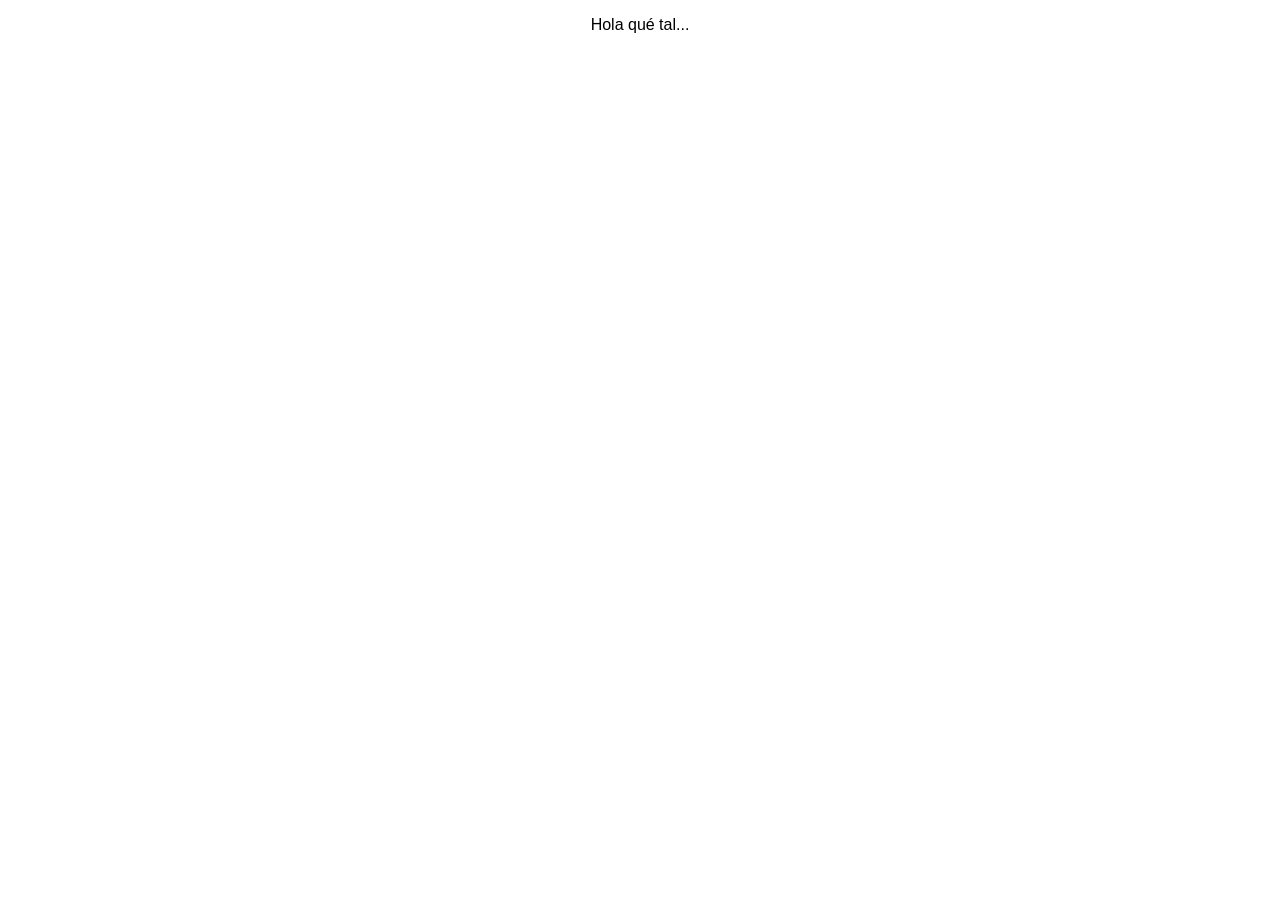
==== docs/index.html @ 068910a1 "Npm run build" ====
<!doctype html><html lang="en"><head><meta charset="utf-8"/><link rel="icon" href="./favicon.ico"/><meta name="viewport" content="width=device-width,initial-scale=1"/><meta name="theme-color" content="#000000"/><meta name="description" content="Web site created using create-react-app"/><title>React App</title><link href="./static/css/main.95708b85.chunk.css" rel="stylesheet"></head><body><noscript>You need to enable JavaScript to run this app.</noscript><div id="root"></div><script>!function(e){function r(r){for(var n,i,a=r[0],c=r[1],l=r[2],p=0,s=[];p<a.length;p++)i=a[p],Object.prototype.hasOwnProperty.call(o,i)&&o[i]&&s.push(o[i][0]),o[i]=0;for(n in c)Object.prototype.hasOwnProperty.call(c,n)&&(e[n]=c[n]);for(f&&f(r);s.length;)s.shift()();return u.push.apply(u,l||[]),t()}function t(){for(var e,r=0;r<u.length;r++){for(var t=u[r],n=!0,a=1;a<t.length;a++){var c=t[a];0!==o[c]&&(n=!1)}n&&(u.splice(r--,1),e=i(i.s=t[0]))}return e}var n={},o={1:0},u=[];function i(r){if(n[r])return n[r].exports;var t=n[r]={i:r,l:!1,exports:{}};return e[r].call(t.exports,t,t.exports,i),t.l=!0,t.exports}i.e=function(e){var r=[],t=o[e];if(0!==t)if(t)r.push(t[2]);else{var n=new Promise((function(r,n){t=o[e]=[r,n]}));r.push(t[2]=n);var u,a=document.createElement("script");a.charset="utf-8",a.timeout=120,i.nc&&a.setAttribute("nonce",i.nc),a.src=function(e){return i.p+"static/js/"+({}[e]||e)+"."+{3:"cf541d6d"}[e]+".chunk.js"}(e);var c=new Error;u=function(r){a.onerror=a.onload=null,clearTimeout(l);var t=o[e];if(0!==t){if(t){var n=r&&("load"===r.type?"missing":r.type),u=r&&r.target&&r.target.src;c.message="Loading chunk "+e+" failed.\n("+n+": "+u+")",c.name="ChunkLoadError",c.type=n,c.request=u,t[1](c)}o[e]=void 0}};var l=setTimeout((function(){u({type:"timeout",target:a})}),12e4);a.onerror=a.onload=u,document.head.appendChild(a)}return Promise.all(r)},i.m=e,i.c=n,i.d=function(e,r,t){i.o(e,r)||Object.defineProperty(e,r,{enumerable:!0,get:t})},i.r=function(e){"undefined"!=typeof Symbol&&Symbol.toStringTag&&Object.defineProperty(e,Symbol.toStringTag,{value:"Module"}),Object.defineProperty(e,"__esModule",{value:!0})},i.t=function(e,r){if(1&r&&(e=i(e)),8&r)return e;if(4&r&&"object"==typeof e&&e&&e.__esModule)return e;var t=Object.create(null);if(i.r(t),Object.defineProperty(t,"default",{enumerable:!0,value:e}),2&r&&"string"!=typeof e)for(var n in e)i.d(t,n,function(r){return e[r]}.bind(null,n));return t},i.n=function(e){var r=e&&e.__esModule?function(){return e.default}:function(){return e};return i.d(r,"a",r),r},i.o=function(e,r){return Object.prototype.hasOwnProperty.call(e,r)},i.p="./",i.oe=function(e){throw console.error(e),e};var a=this["webpackJsonpmy-portfolio"]=this["webpackJsonpmy-portfolio"]||[],c=a.push.bind(a);a.push=r,a=a.slice();for(var l=0;l<a.length;l++)r(a[l]);var f=c;t()}([])</script><script src="./static/js/2.964c208f.chunk.js"></script><script src="./static/js/main.448df0fb.chunk.js"></script></body></html>
---- docs/static/css/main.95708b85.chunk.css ----
body{margin:0;font-family:-apple-system,BlinkMacSystemFont,"Segoe UI","Roboto","Oxygen","Ubuntu","Cantarell","Fira Sans","Droid Sans","Helvetica Neue",sans-serif;-webkit-font-smoothing:antialiased;-moz-osx-font-smoothing:grayscale}code{font-family:source-code-pro,Menlo,Monaco,Consolas,"Courier New",monospace}.App{text-align:center}
/*# sourceMappingURL=main.95708b85.chunk.css.map */
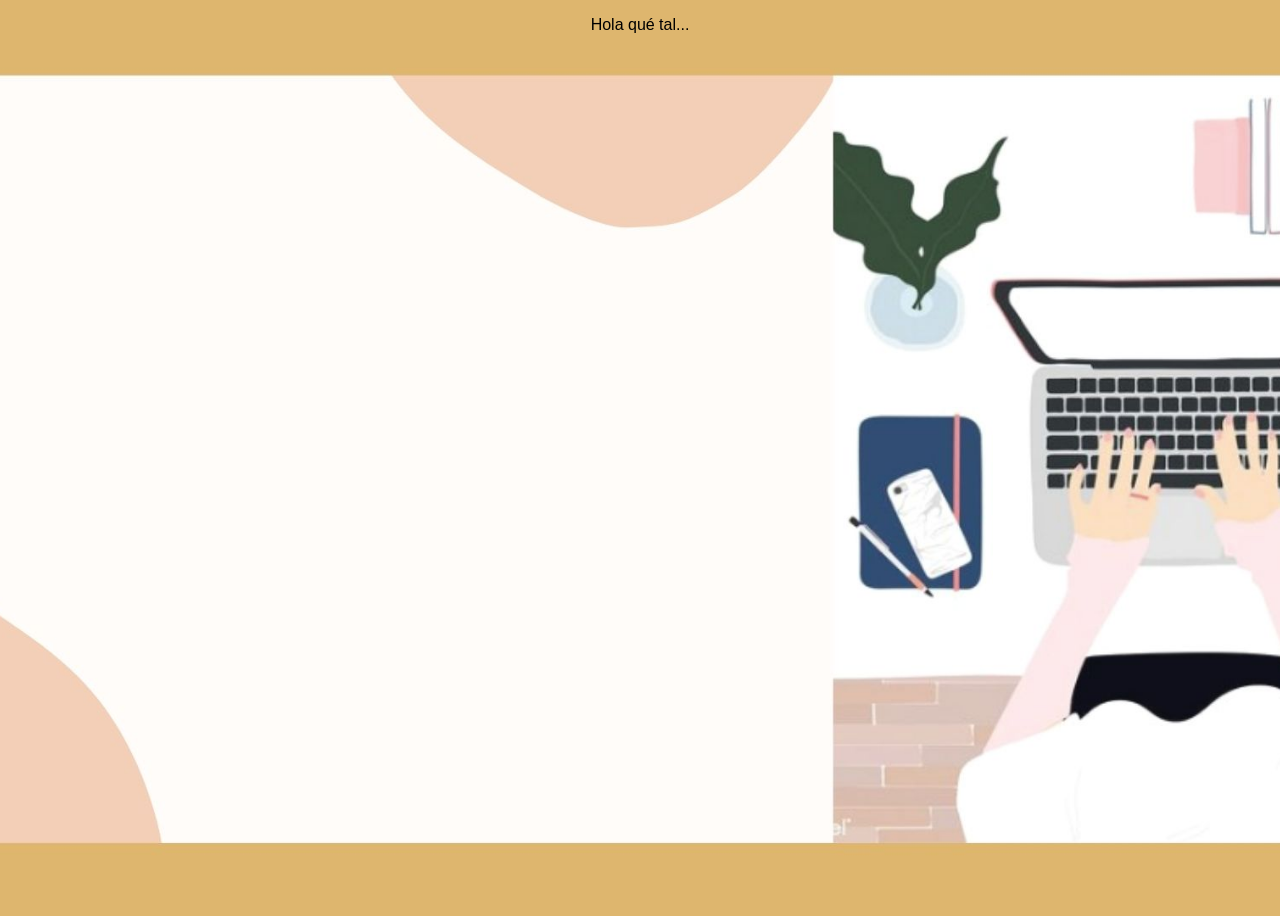
==== commit c2b6b6d5: "Run build" ====
--- a/docs/index.html
+++ b/docs/index.html
@@ -1 +1 @@
-<!doctype html><html lang="en"><head><meta charset="utf-8"/><link rel="icon" href="./favicon.ico"/><meta name="viewport" content="width=device-width,initial-scale=1"/><meta name="theme-color" content="#000000"/><meta name="description" content="Web site created using create-react-app"/><title>React App</title><link href="./static/css/main.95708b85.chunk.css" rel="stylesheet"></head><body><noscript>You need to enable JavaScript to run this app.</noscript><div id="root"></div><script>!function(e){function r(r){for(var n,i,a=r[0],c=r[1],l=r[2],p=0,s=[];p<a.length;p++)i=a[p],Object.prototype.hasOwnProperty.call(o,i)&&o[i]&&s.push(o[i][0]),o[i]=0;for(n in c)Object.prototype.hasOwnProperty.call(c,n)&&(e[n]=c[n]);for(f&&f(r);s.length;)s.shift()();return u.push.apply(u,l||[]),t()}function t(){for(var e,r=0;r<u.length;r++){for(var t=u[r],n=!0,a=1;a<t.length;a++){var c=t[a];0!==o[c]&&(n=!1)}n&&(u.splice(r--,1),e=i(i.s=t[0]))}return e}var n={},o={1:0},u=[];function i(r){if(n[r])return n[r].exports;var t=n[r]={i:r,l:!1,exports:{}};return e[r].call(t.exports,t,t.exports,i),t.l=!0,t.exports}i.e=function(e){var r=[],t=o[e];if(0!==t)if(t)r.push(t[2]);else{var n=new Promise((function(r,n){t=o[e]=[r,n]}));r.push(t[2]=n);var u,a=document.createElement("script");a.charset="utf-8",a.timeout=120,i.nc&&a.setAttribute("nonce",i.nc),a.src=function(e){return i.p+"static/js/"+({}[e]||e)+"."+{3:"cf541d6d"}[e]+".chunk.js"}(e);var c=new Error;u=function(r){a.onerror=a.onload=null,clearTimeout(l);var t=o[e];if(0!==t){if(t){var n=r&&("load"===r.type?"missing":r.type),u=r&&r.target&&r.target.src;c.message="Loading chunk "+e+" failed.\n("+n+": "+u+")",c.name="ChunkLoadError",c.type=n,c.request=u,t[1](c)}o[e]=void 0}};var l=setTimeout((function(){u({type:"timeout",target:a})}),12e4);a.onerror=a.onload=u,document.head.appendChild(a)}return Promise.all(r)},i.m=e,i.c=n,i.d=function(e,r,t){i.o(e,r)||Object.defineProperty(e,r,{enumerable:!0,get:t})},i.r=function(e){"undefined"!=typeof Symbol&&Symbol.toStringTag&&Object.defineProperty(e,Symbol.toStringTag,{value:"Module"}),Object.defineProperty(e,"__esModule",{value:!0})},i.t=function(e,r){if(1&r&&(e=i(e)),8&r)return e;if(4&r&&"object"==typeof e&&e&&e.__esModule)return e;var t=Object.create(null);if(i.r(t),Object.defineProperty(t,"default",{enumerable:!0,value:e}),2&r&&"string"!=typeof e)for(var n in e)i.d(t,n,function(r){return e[r]}.bind(null,n));return t},i.n=function(e){var r=e&&e.__esModule?function(){return e.default}:function(){return e};return i.d(r,"a",r),r},i.o=function(e,r){return Object.prototype.hasOwnProperty.call(e,r)},i.p="./",i.oe=function(e){throw console.error(e),e};var a=this["webpackJsonpmy-portfolio"]=this["webpackJsonpmy-portfolio"]||[],c=a.push.bind(a);a.push=r,a=a.slice();for(var l=0;l<a.length;l++)r(a[l]);var f=c;t()}([])</script><script src="./static/js/2.964c208f.chunk.js"></script><script src="./static/js/main.448df0fb.chunk.js"></script></body></html>+<!doctype html><html lang="en"><head><meta charset="utf-8"/><link rel="icon" href="https://img.icons8.com/dusk/64/000000/home-office.png"/><meta name="viewport" content="width=device-width,initial-scale=1"/><meta name="description" content="Web site created using create-react-app"/><title>Maribel Gragera | Junior Front-end Developer</title><link href="./static/css/main.ba0938e9.chunk.css" rel="stylesheet"></head><body><noscript>You need to enable JavaScript to run this app.</noscript><div id="root"></div><script>!function(e){function r(r){for(var n,i,a=r[0],c=r[1],l=r[2],p=0,s=[];p<a.length;p++)i=a[p],Object.prototype.hasOwnProperty.call(o,i)&&o[i]&&s.push(o[i][0]),o[i]=0;for(n in c)Object.prototype.hasOwnProperty.call(c,n)&&(e[n]=c[n]);for(f&&f(r);s.length;)s.shift()();return u.push.apply(u,l||[]),t()}function t(){for(var e,r=0;r<u.length;r++){for(var t=u[r],n=!0,a=1;a<t.length;a++){var c=t[a];0!==o[c]&&(n=!1)}n&&(u.splice(r--,1),e=i(i.s=t[0]))}return e}var n={},o={1:0},u=[];function i(r){if(n[r])return n[r].exports;var t=n[r]={i:r,l:!1,exports:{}};return e[r].call(t.exports,t,t.exports,i),t.l=!0,t.exports}i.e=function(e){var r=[],t=o[e];if(0!==t)if(t)r.push(t[2]);else{var n=new Promise((function(r,n){t=o[e]=[r,n]}));r.push(t[2]=n);var u,a=document.createElement("script");a.charset="utf-8",a.timeout=120,i.nc&&a.setAttribute("nonce",i.nc),a.src=function(e){return i.p+"static/js/"+({}[e]||e)+"."+{3:"cf541d6d"}[e]+".chunk.js"}(e);var c=new Error;u=function(r){a.onerror=a.onload=null,clearTimeout(l);var t=o[e];if(0!==t){if(t){var n=r&&("load"===r.type?"missing":r.type),u=r&&r.target&&r.target.src;c.message="Loading chunk "+e+" failed.\n("+n+": "+u+")",c.name="ChunkLoadError",c.type=n,c.request=u,t[1](c)}o[e]=void 0}};var l=setTimeout((function(){u({type:"timeout",target:a})}),12e4);a.onerror=a.onload=u,document.head.appendChild(a)}return Promise.all(r)},i.m=e,i.c=n,i.d=function(e,r,t){i.o(e,r)||Object.defineProperty(e,r,{enumerable:!0,get:t})},i.r=function(e){"undefined"!=typeof Symbol&&Symbol.toStringTag&&Object.defineProperty(e,Symbol.toStringTag,{value:"Module"}),Object.defineProperty(e,"__esModule",{value:!0})},i.t=function(e,r){if(1&r&&(e=i(e)),8&r)return e;if(4&r&&"object"==typeof e&&e&&e.__esModule)return e;var t=Object.create(null);if(i.r(t),Object.defineProperty(t,"default",{enumerable:!0,value:e}),2&r&&"string"!=typeof e)for(var n in e)i.d(t,n,function(r){return e[r]}.bind(null,n));return t},i.n=function(e){var r=e&&e.__esModule?function(){return e.default}:function(){return e};return i.d(r,"a",r),r},i.o=function(e,r){return Object.prototype.hasOwnProperty.call(e,r)},i.p="./",i.oe=function(e){throw console.error(e),e};var a=this["webpackJsonpmy-portfolio"]=this["webpackJsonpmy-portfolio"]||[],c=a.push.bind(a);a.push=r,a=a.slice();for(var l=0;l<a.length;l++)r(a[l]);var f=c;t()}([])</script><script src="./static/js/2.964c208f.chunk.js"></script><script src="./static/js/main.448df0fb.chunk.js"></script></body></html>
--- a/docs/static/css/main.ba0938e9.chunk.css
+++ b/docs/static/css/main.ba0938e9.chunk.css
@@ -0,0 +1,2 @@
+body{margin:0;font-family:-apple-system,BlinkMacSystemFont,"Segoe UI","Roboto","Oxygen","Ubuntu","Cantarell","Fira Sans","Droid Sans","Helvetica Neue",sans-serif;-webkit-font-smoothing:antialiased;-moz-osx-font-smoothing:grayscale}code{font-family:source-code-pro,Menlo,Monaco,Consolas,"Courier New",monospace}body{height:100vh;background-image:url(../../static/media/github-wallpaper.c85d07b4.jpg);background-position:50%;background-size:cover;background-repeat:no-repeat}.App{text-align:center}
+/*# sourceMappingURL=main.ba0938e9.chunk.css.map */
